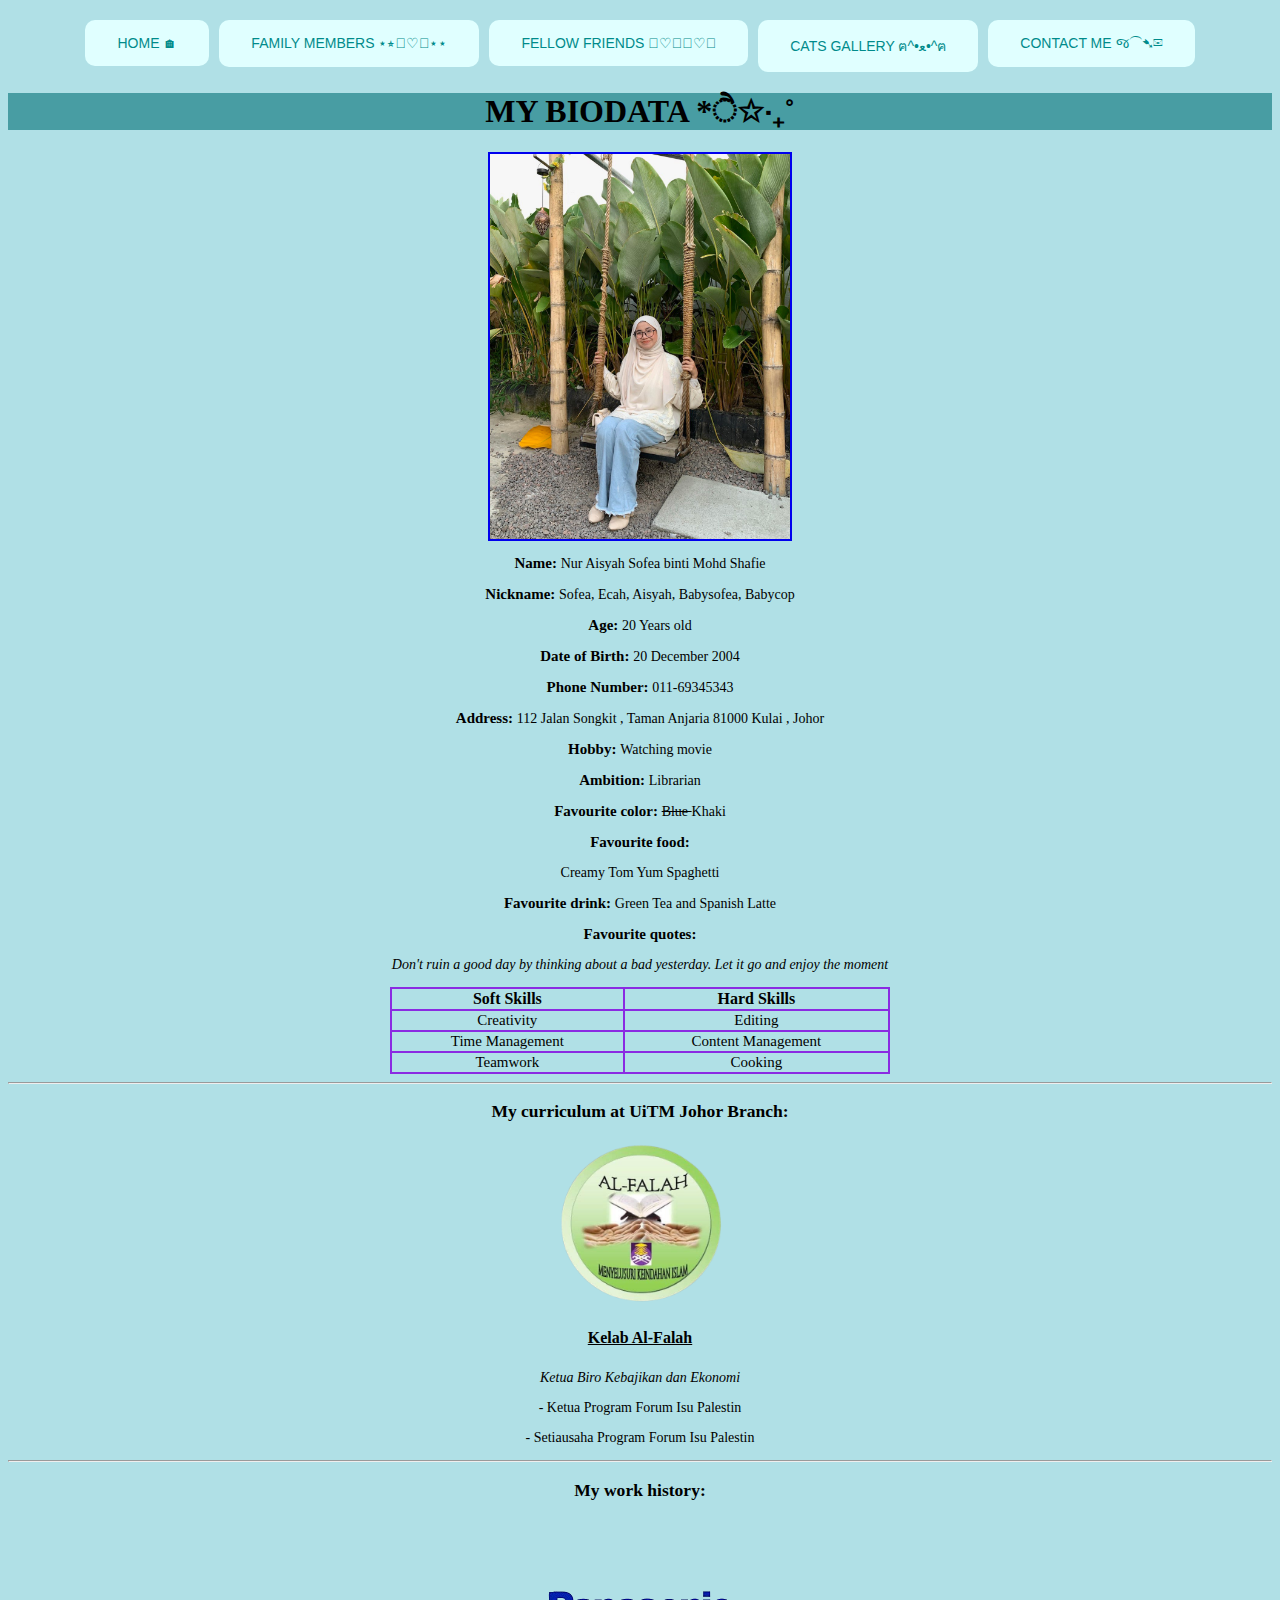
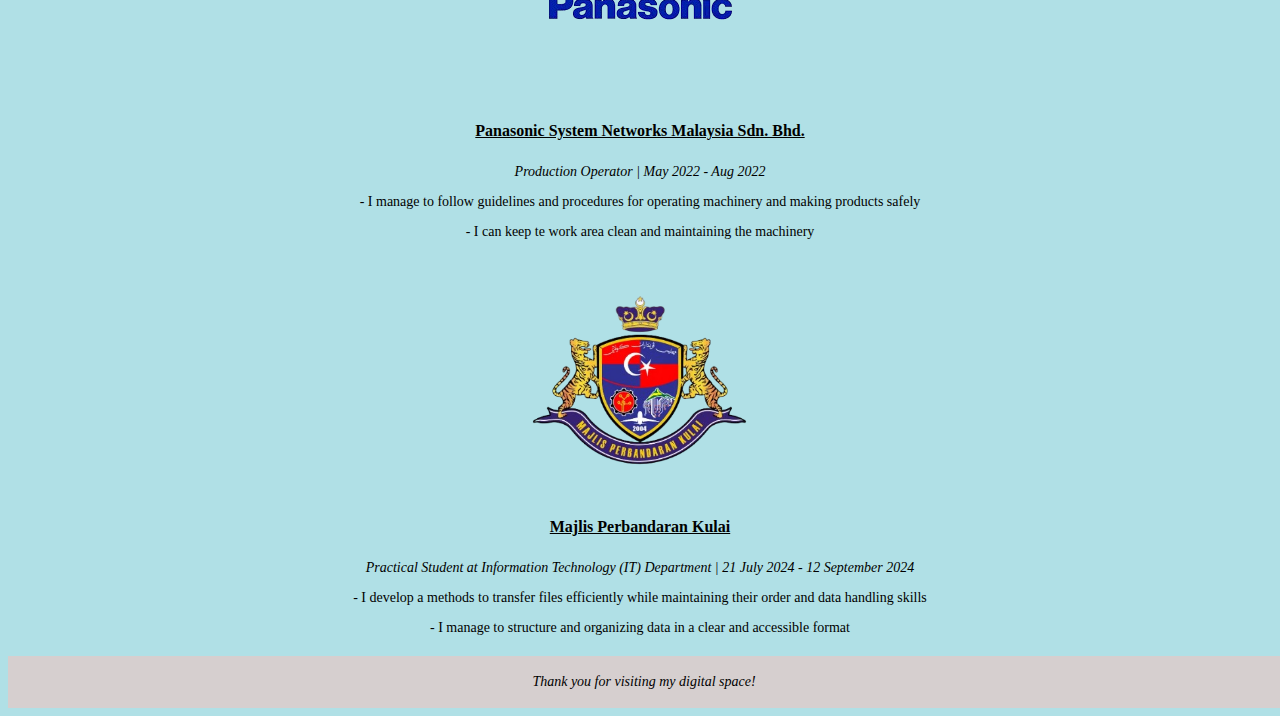
==== Biodata.html @ c805d21f "Update Biodata.html" ====
<!DOCTYPE html> 
<html> 
<head> 
<title> Sofea'sBiodata </title> 
    <style> 
#button-container {
        display: flex;
        justify-content: center;
        gap: 10px;
        margin-top: 20px;
      }

    .button {
        border: none;
        color: darkcyan;
        padding: 15px 32px;
        text-align: center;
        text-decoration: none;
        font-size: 14px;
        cursor: pointer;
        background-color: lightcyan;
        border-radius: 10px;
      }

    .button:hover {
        background-color: rgb(189, 221, 221);
    }

    h1 {
        text-align: center;
        font-family: 'Gill Sans';
        background-color: rgb(72, 157, 163) ;
    }

    h3 {
        text-align: center;
        font-family: Verdana;
    }

    b {
        font-size: 15px;
    }

    p {
        text-align: center;
        font-family: Verdana;
        color:black;
        font-size: 14px;
    } 

  i {
        text-align: center;
        font-family: Verdana;
        color:black;
        font-size: 14px;
    }

    h4 {
         text-align: center;
         text-decoration: underline ;
         font-family: Verdana;
    }
    image {
        border: solid black;
    }

    table, th, td {
        border: 2px solid blueviolet;
    }

    table {
        border-collapse: collapse;
        width: 500px;
    }

    tr {
        text-align: center;
        font-family: Verdana;
        font-size: 16px;
    }

    td {
        text-align: center;
        font-family: Verdana;
        font-size: 15px;
    }

    img {
        display: block;
        margin-left: auto;
        margin-right: auto;
    }

    .center {
        text-align: center;
    }
   
   hr {
        color: blue;
   }

   footer {
    background-color: rgb(214, 207, 207);
    padding: 4px;
    text-align: center;
    position: relative;
    bottom: 0;
    width: 100%;
    color: rgb(123, 115, 115);
    font-size: 10px;
    margin-top: 20px;
  }

</style>
<body>
    <div id="button-container">
        <a href="index.html">
          <button class="button"> HOME 🏠︎ </button>
        </a>
        <a href="Family Members.html">
          <button class="button"> FAMILY MEMBERS ⋆⭒𖠋♡𖠋⋆⋆ </button>
          </a>
          <a href="Fellow Friends.html">
            <button class="button"> FELLOW FRIENDS 𖨆♡𖨆𖨆♡𖨆 </button>
          </a>
          <a href="Cat.html">
            <button class="button"> CATS GALLERY ฅ^•ﻌ•^ฅ</button>
          </a>
          <a href="Send Message.html">
            <button class="button"> CONTACT ME જ⁀➴✉ </button>
          </a>
        </div>

<h1> MY BIODATA *ੈ✩‧₊˚</h1>
<a href="ME 2.jpg"><img src="ME.jpg" border="2" width="300" height="385" hspace="530" xspace="330"></a>


<body bgcolor = "powderblue" > 
<p><b> Name: </b> Nur Aisyah Sofea binti Mohd Shafie</p>
<p><b> Nickname: </b> Sofea, Ecah, Aisyah, Babysofea, Babycop</p>
<p><b> Age: </b> 20 Years old </p> 
<p><b> Date of Birth: </b> 20 December 2004</p> 
<p><b> Phone Number: </b> 011-69345343 </p> 
<p><b> Address: </b> 112 Jalan Songkit , Taman Anjaria 81000 Kulai , Johor </p> 
<p><b> Hobby: </b> Watching movie</p> 
<p><b> Ambition: </b> Librarian </p> 
<p><b>Favourite color: </b> <del> Blue  </del> Khaki </p>
<p><b> Favourite food: </b> </p>
<p> Creamy Tom Yum Spaghetti </p> 
<p><b> Favourite drink: </b> Green Tea and Spanish Latte</p> 
<p><b> Favourite quotes: </b></p> 
<p><i>Don't ruin a good day by thinking about a bad yesterday. Let it go and enjoy the moment</i></p> 


<table>
    <table border="8" align="center" width="100" length="60">
    <tr>
        <th>Soft Skills</th>
        <th>Hard Skills</th>
  </tr>
  <tr>
    <td>Creativity</td> 
    <td>Editing</td>
  </tr>
  <tr>
    <td>Time Management</td>
    <td>Content Management</td>
  </tr>
  <tr>
    <td>Teamwork</td>
    <td>Cooking</td>
  </tr>
</table>
<hr>

<b><h3> My curriculum at UiTM Johor Branch:  </h3></b>
<div class = "center">
<img src="ALFALAH LOGO.png" class="center" width= "175" usemap="#workmap">
<map name="workmap">
  <area shape="default" alt="Computer" href="https://www.instagram.com/alfalahuitmj?igsh=dzA4ZHlqdXI1Mzh1" target="_blank">
</map>
<h4> Kelab Al-Falah </h4>
<i> Ketua Biro Kebajikan dan Ekonomi </i>
<p> - Ketua Program Forum Isu Palestin </p>
<p> - Setiausaha Program Forum Isu Palestin </p>
</div>
<hr>

<b><h3> My work history: </h3></b>
<div class = "center">
<img src="PANASONIC.png" usemap="#workmap">
  <map name="workmap">
    <area shape="default" alt="Organization" href="https://snm.my.panasonic.com/about-us" target="_blank">
  </map>
<h4> Panasonic System Networks Malaysia Sdn. Bhd. </h4>
<i> Production Operator | May 2022 - Aug 2022 </i>
<p> - I manage to follow guidelines and procedures for operating machinery and making products safely </p>
<p> - I can keep te work area clean and maintaining the machinery </p>
</div>

<div class = "center">
<img src="MPKU LOGO.png" width="250" usemap="#workmap">
  <map name="workmap">
    <area shape="default" alt="Organization" href="https://mpkulai.gov.my/" target="_blank">
  </map>
<h4> Majlis Perbandaran Kulai</h4>
<i> Practical Student at Information Technology (IT) Department | 21 July 2024 - 12 September 2024 </i>
<p> - I develop a methods to transfer files efficiently while maintaining their order and data handling skills </p>
<p> - I manage to structure and organizing data in a clear and accessible format </p>
</div>
<footer>
  <i><p>Thank you for visiting my digital space!</p></i>
</footer>


</html>
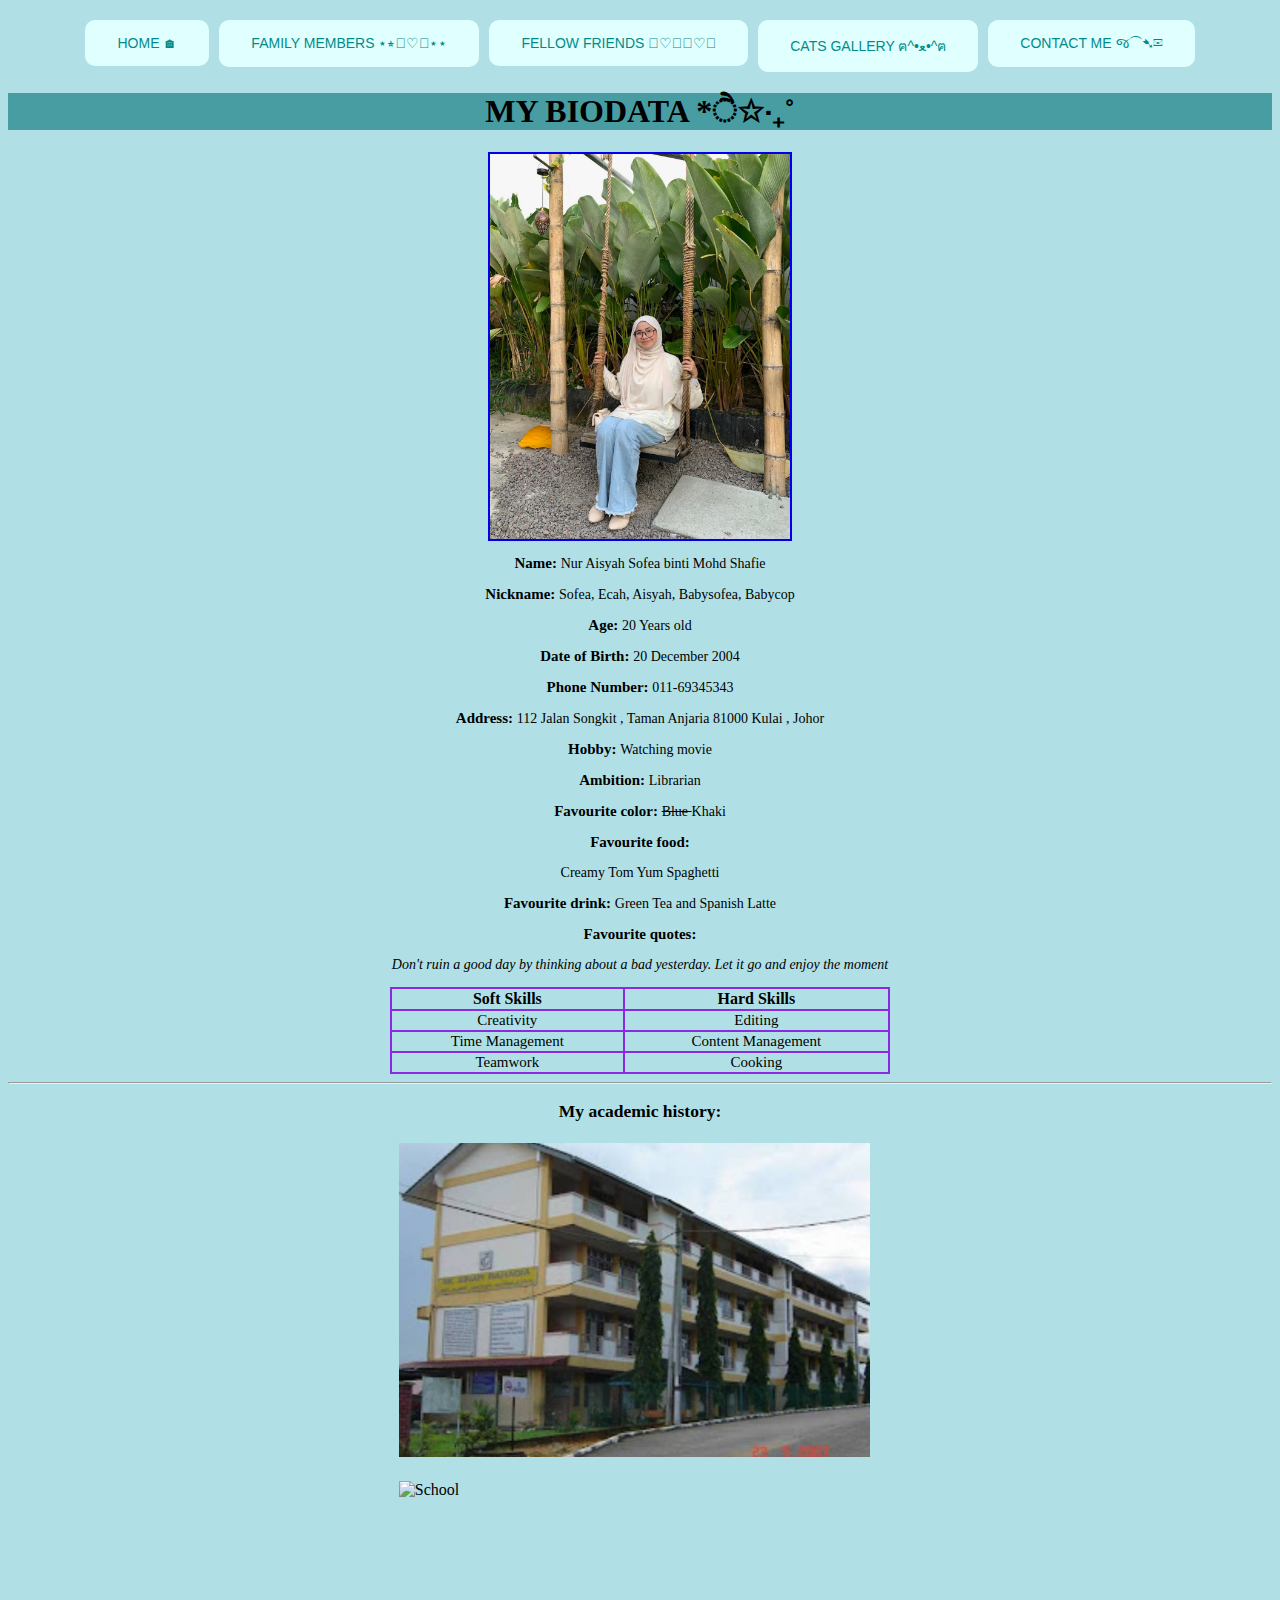
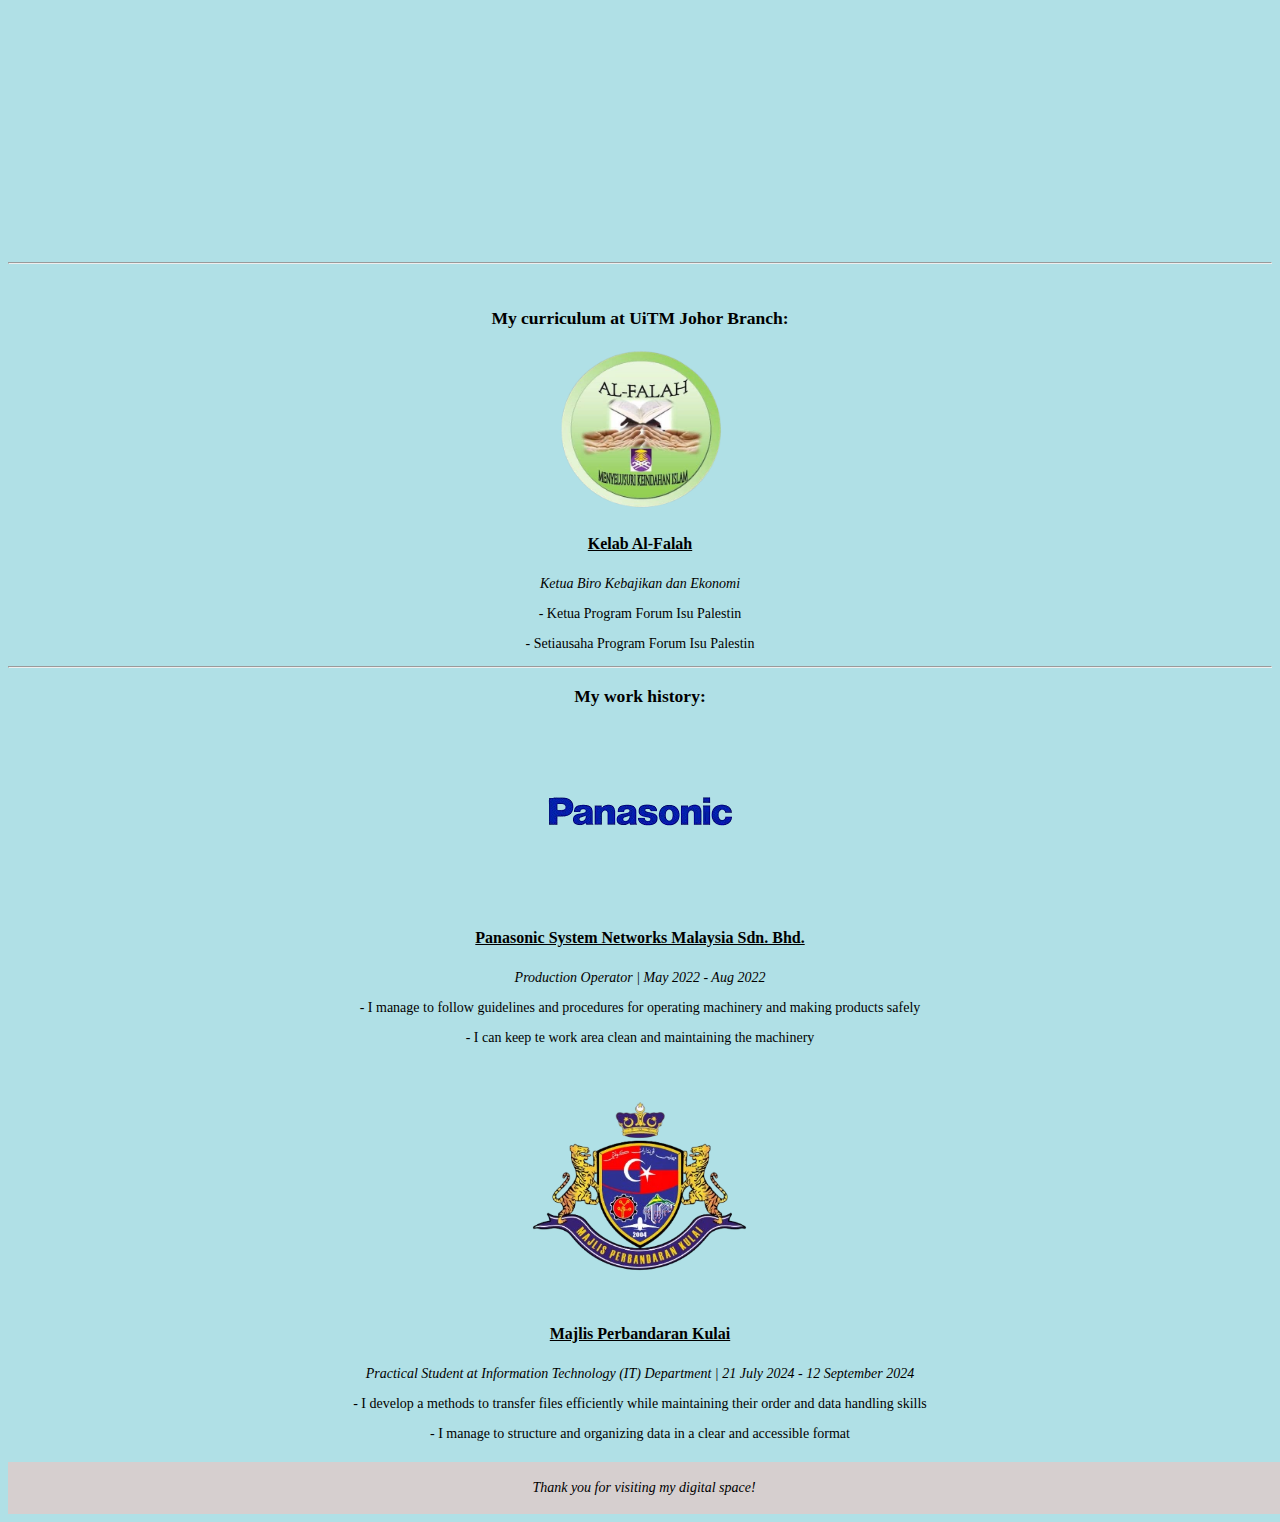
==== commit c039392f: "Update Biodata.html" ====
--- a/Biodata.html
+++ b/Biodata.html
@@ -110,6 +110,49 @@
     font-size: 10px;
     margin-top: 20px;
   }
+
+  .container {
+    position: relative;
+    width: 70%;
+    padding:3px;
+  }
+
+  .overlay {
+    position: absolute;
+    bottom: 100%;
+    margin-left: 25%;
+    margin-right: 0%;
+    background-color: #0044ba;
+    overflow: hidden;
+    width: 90%;
+    height:0;
+    transition: .5s ease;
+  }
+
+.container:hover .overlay {
+  bottom: 0;
+  height: 100%;
+}
+
+.text {
+  color: white;
+  font-size: 20px;
+  position: absolute;
+  top: 50%;
+  left: 50%;
+  -webkit-transform: translate(-50%, -50%);
+  -ms-transform: translate(-50%, -50%);
+  transform: translate(-50%, -50%);
+  text-align: center;
+}
+
+.image {
+  display: block;
+  width: 80%;
+  height: auto;
+  margin-right: 0%;
+  margin-left: 30%;
+}
 
 </style>
 <body>
@@ -172,12 +215,35 @@
   </tr>
 </table>
 <hr>
-
+<b><h3> My academic history: </h3></b>
+<div class="row" style="display: flex; justify-content: center; gap: 20px; flex-wrap: wrap; ">
+<div class="column">
+  <div class="center">
+<div class="container">
+  <img src="SCHOOL 1.jpg" alt="School" class="image">
+  <div class="overlay">
+    <div class="text"> SK Sinar Bahagia </div>
+  </div>
+</div>
+</div>
+    <br>
+<div class="column">
+<div class="container">
+  <img src="C:\Users\user\Desktop\imd 317\SCHOOL 2.jpg" alt="School" class="image" style="width:440px; height: 370px;">
+  <div class="overlay">
+    <div class="text"> SMK Tunku Abdul Rahman Putra </div>
+  </div>
+</div>
+</div>
+</div>
+</div>
+<hr>
+    <br>
 <b><h3> My curriculum at UiTM Johor Branch:  </h3></b>
 <div class = "center">
 <img src="ALFALAH LOGO.png" class="center" width= "175" usemap="#workmap">
 <map name="workmap">
-  <area shape="default" alt="Computer" href="https://www.instagram.com/alfalahuitmj?igsh=dzA4ZHlqdXI1Mzh1" target="_blank">
+  <area shape="default" alt="ALFALAH" href="https://www.instagram.com/alfalahuitmj?igsh=dzA4ZHlqdXI1Mzh1" target="_blank">
 </map>
 <h4> Kelab Al-Falah </h4>
 <i> Ketua Biro Kebajikan dan Ekonomi </i>
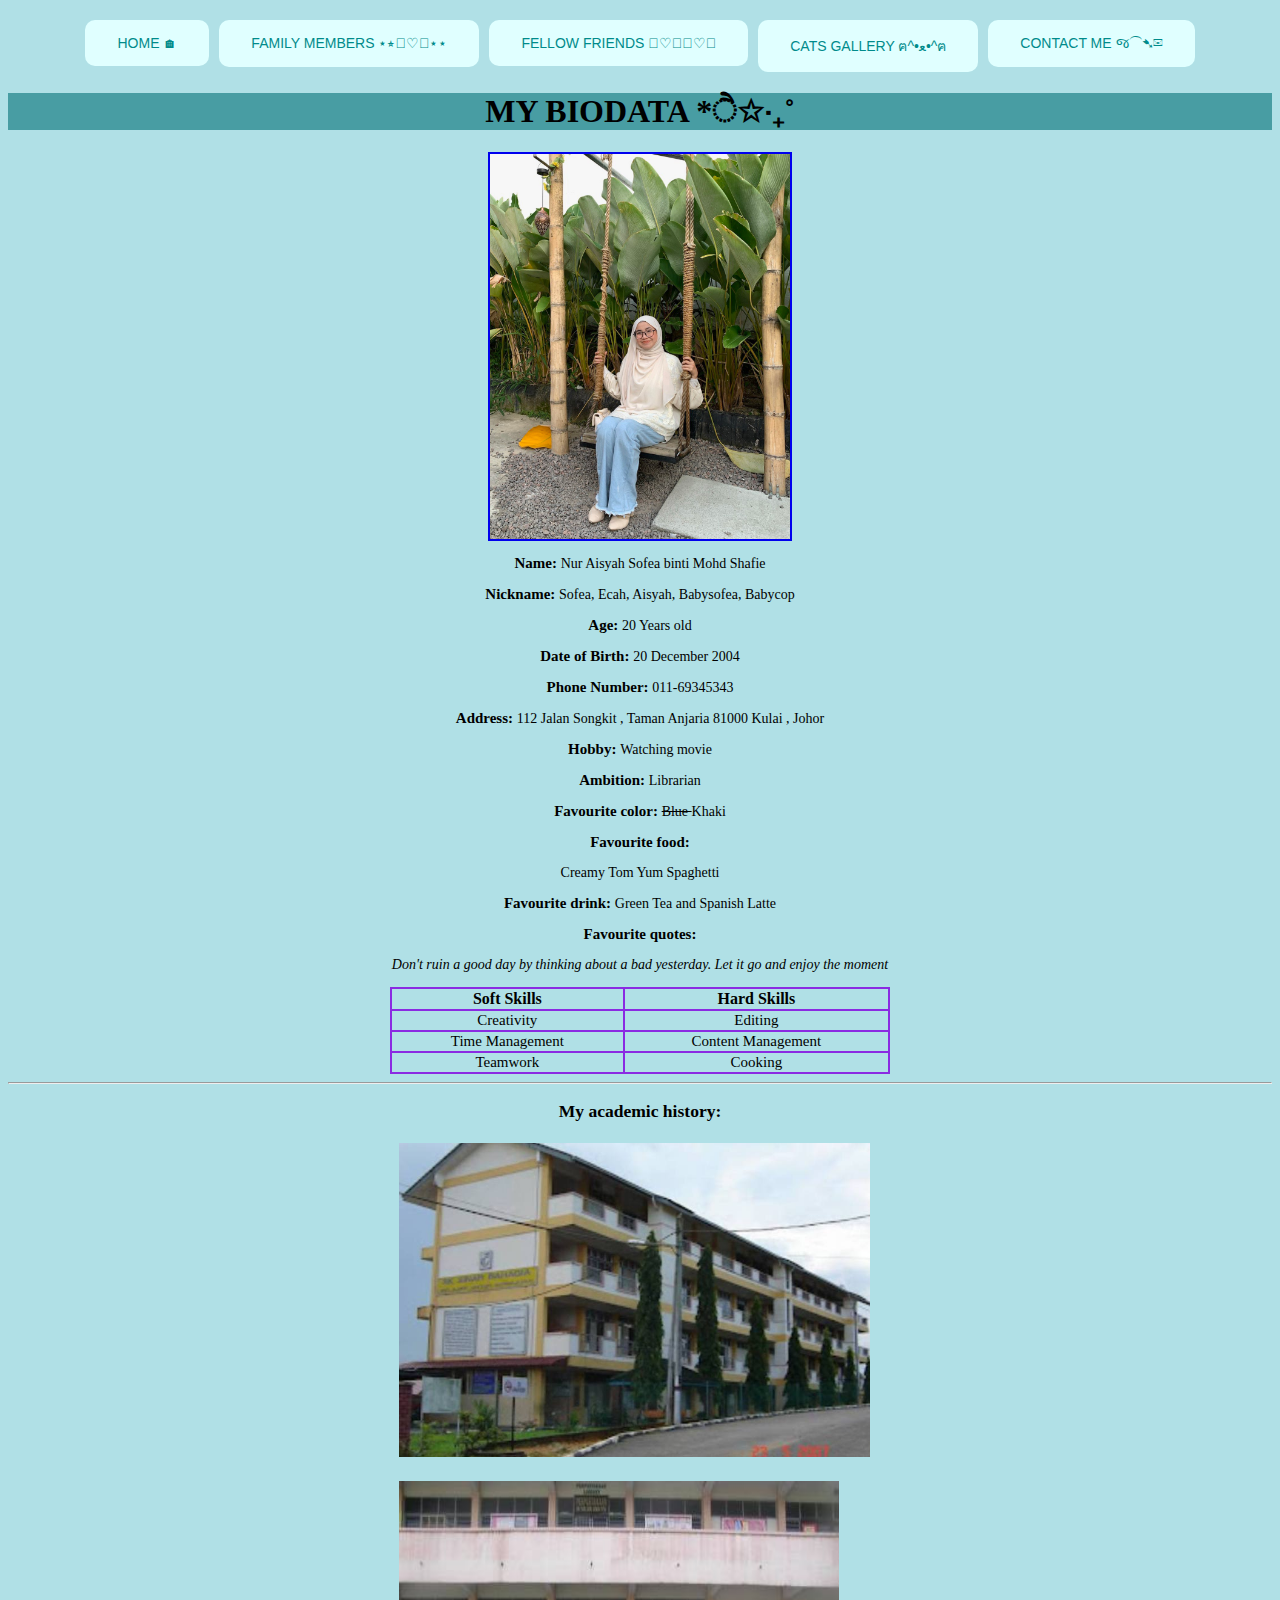
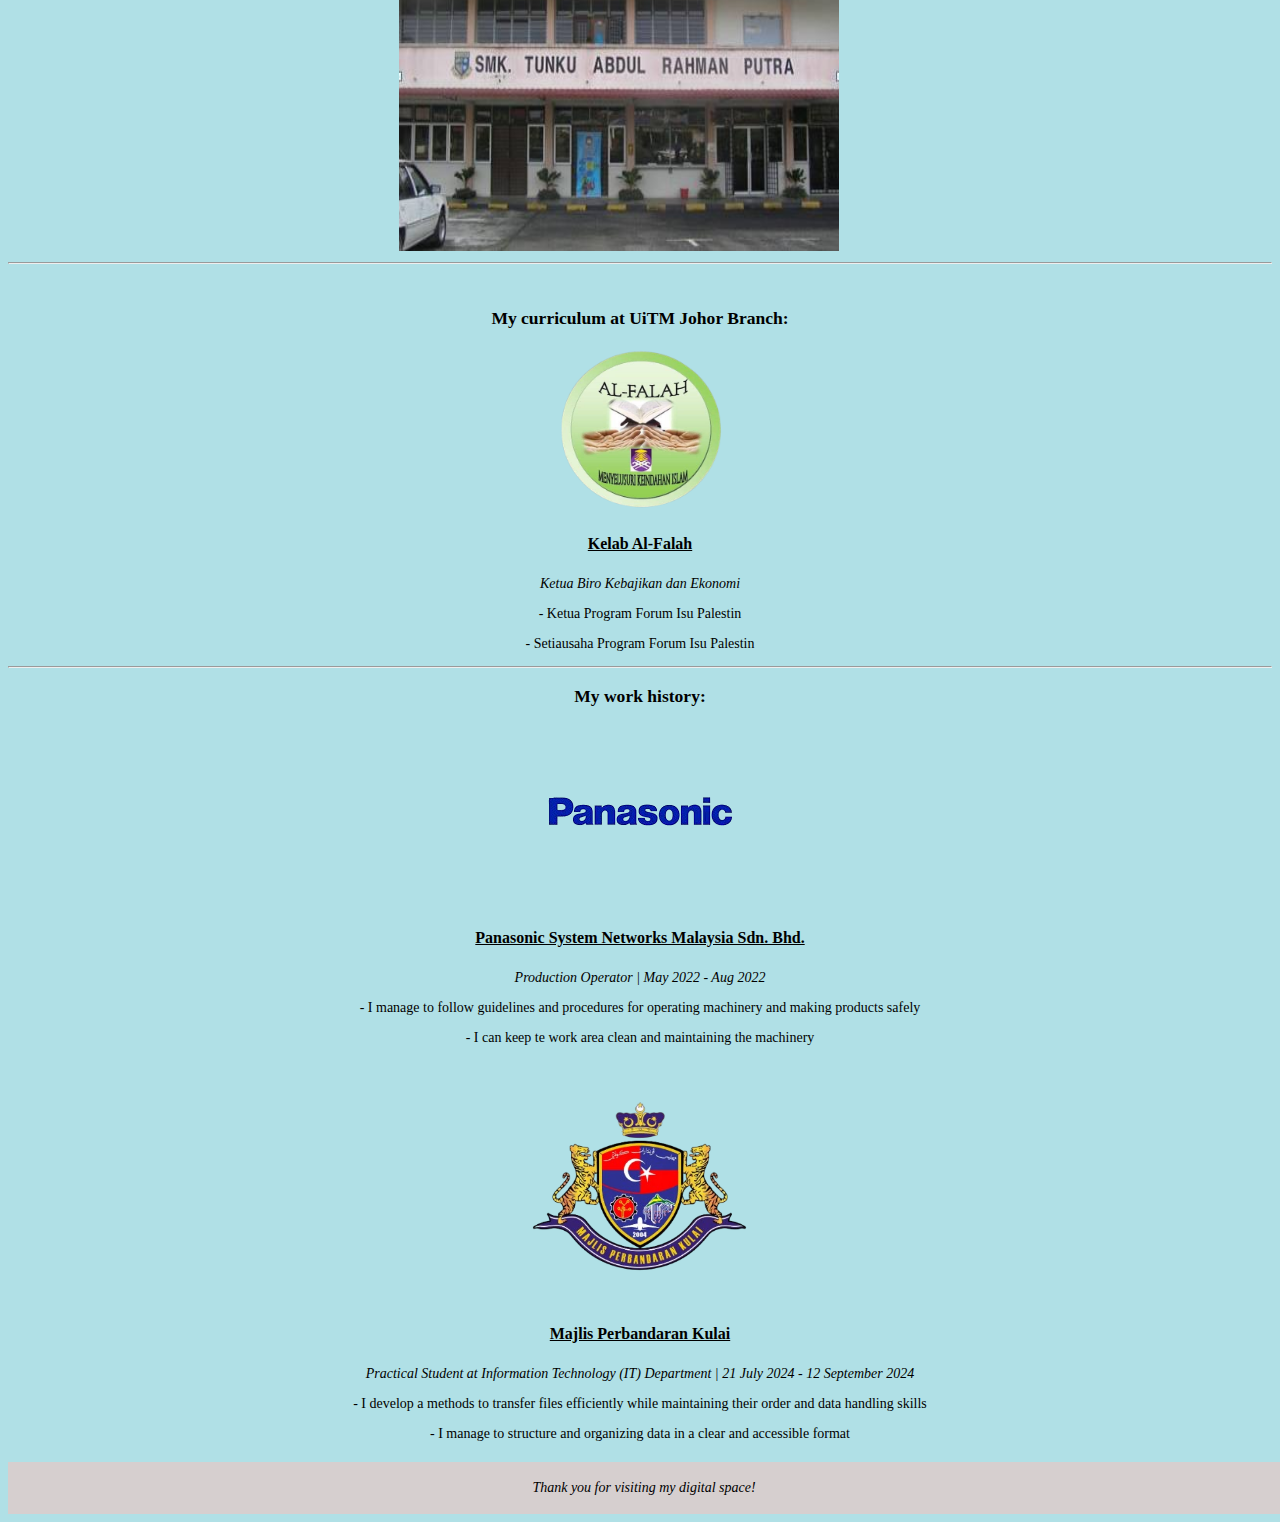
==== commit 76f6d42c: "Update Biodata.html" ====
--- a/Biodata.html
+++ b/Biodata.html
@@ -229,7 +229,7 @@
     <br>
 <div class="column">
 <div class="container">
-  <img src="C:\Users\user\Desktop\imd 317\SCHOOL 2.jpg" alt="School" class="image" style="width:440px; height: 370px;">
+  <img src="SCHOOL 2.jpg" alt="School" class="image" style="width:440px; height: 370px;">
   <div class="overlay">
     <div class="text"> SMK Tunku Abdul Rahman Putra </div>
   </div>
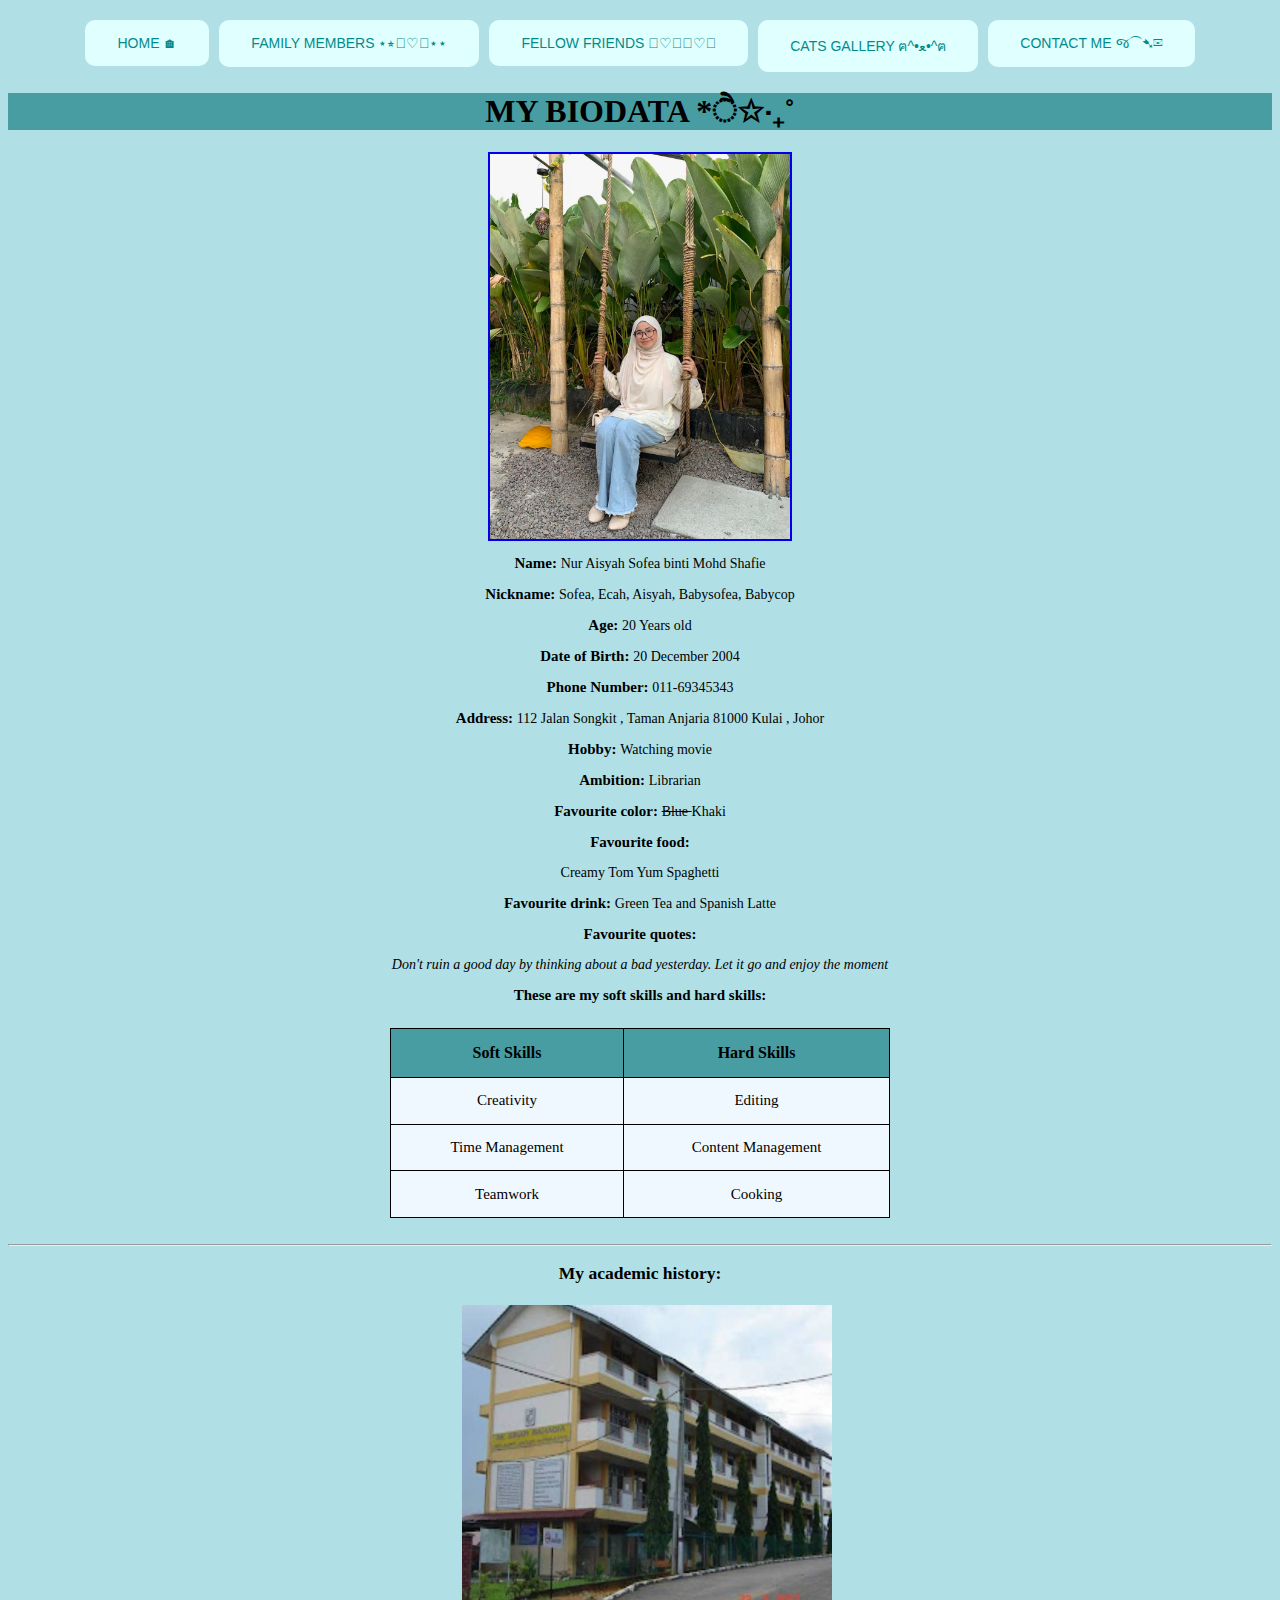
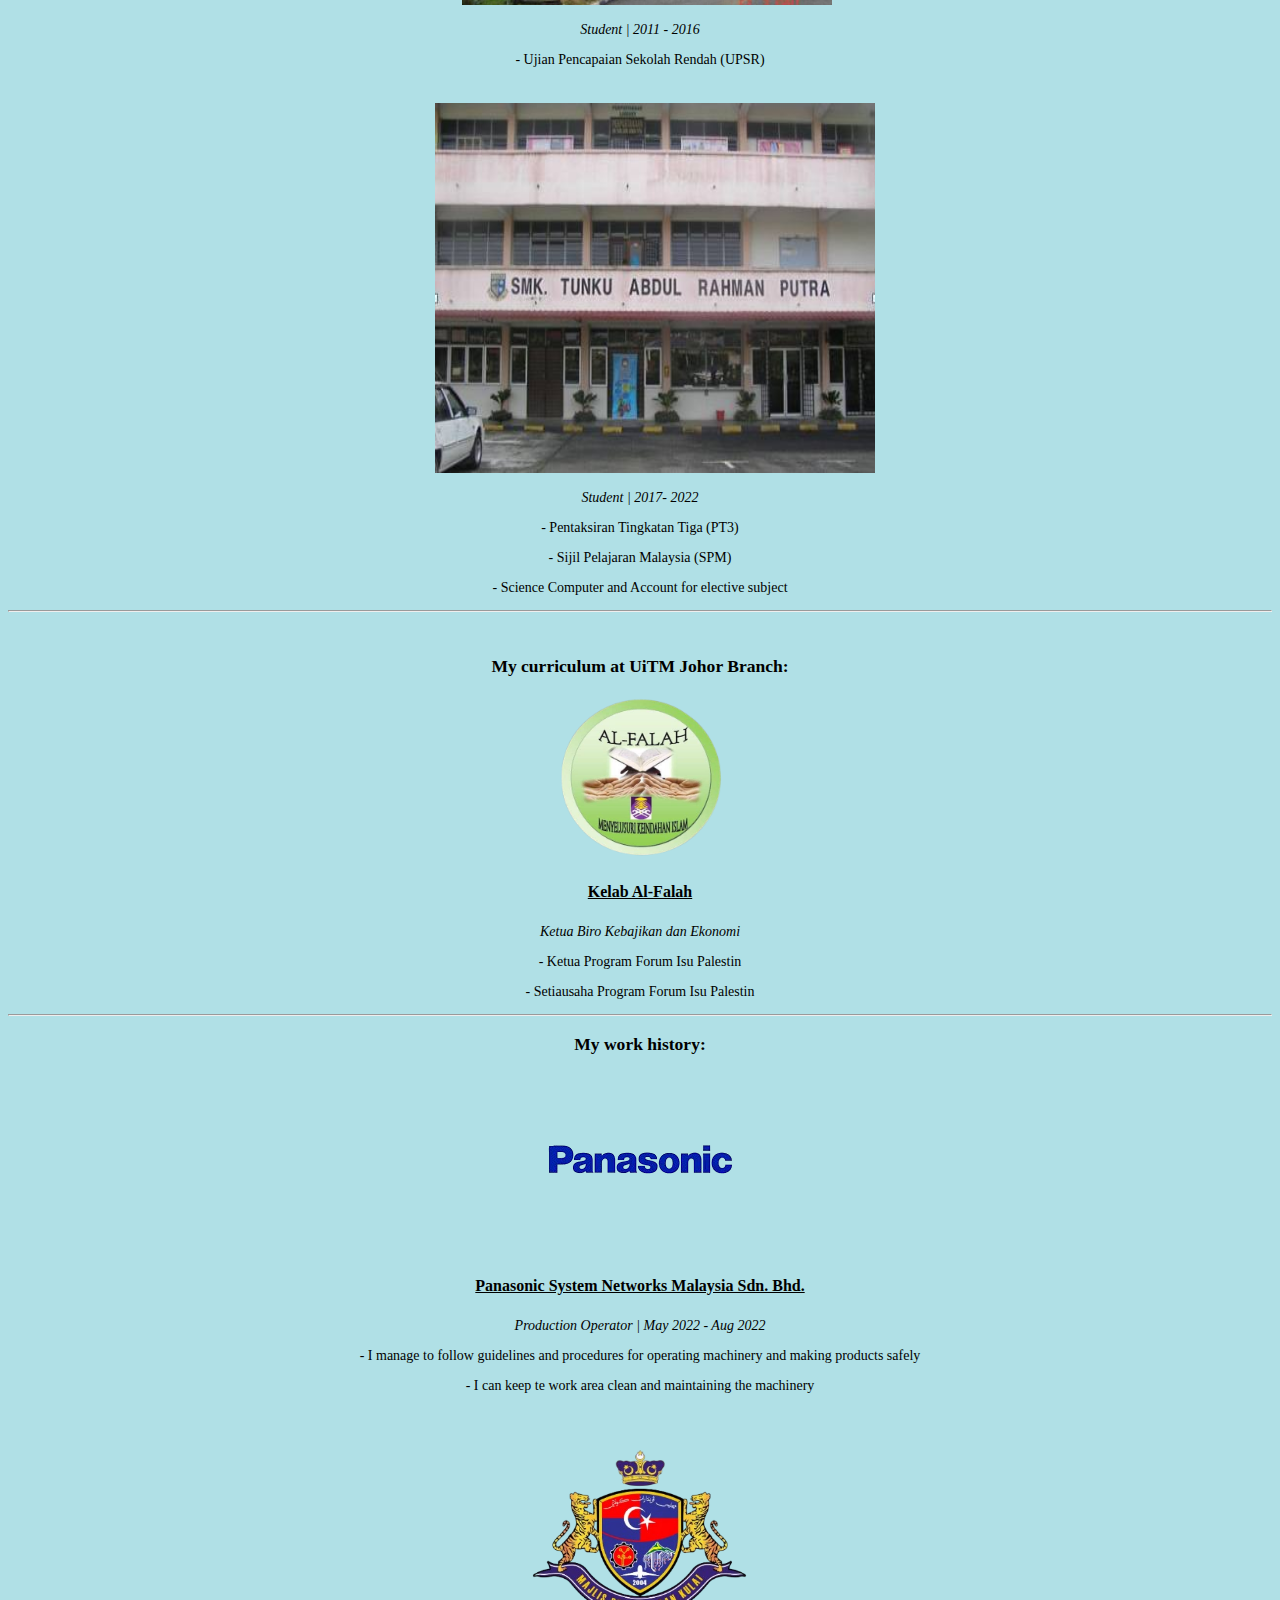
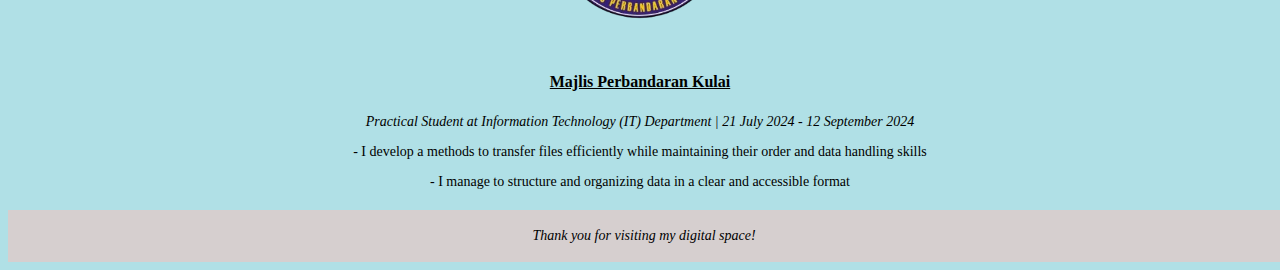
==== commit ebb18000: "Update Biodata.html" ====
--- a/Biodata.html
+++ b/Biodata.html
@@ -64,19 +64,24 @@
         border: solid black;
     }
 
-    table, th, td {
-        border: 2px solid blueviolet;
-    }
-
-    table {
+    table{
+        border: 1px solid rgb(0, 0, 0);
         border-collapse: collapse;
         width: 500px;
+        height: 190px;
+        overflow: hidden;
+        margin-top: -90px;
+    }
+    
+    th {
+      background-color: rgb(72, 157, 163);
     }
 
     tr {
         text-align: center;
         font-family: Verdana;
         font-size: 16px;
+        background-color: aliceblue;
     }
 
     td {
@@ -93,12 +98,9 @@
 
     .center {
         text-align: center;
+        
     }
    
-   hr {
-        color: blue;
-   }
-
    footer {
     background-color: rgb(214, 207, 207);
     padding: 4px;
@@ -110,7 +112,7 @@
     font-size: 10px;
     margin-top: 20px;
   }
-
+     
   .container {
     position: relative;
     width: 70%;
@@ -149,15 +151,17 @@
 .image {
   display: block;
   width: 80%;
+  padding-left: 70px;
   height: auto;
   margin-right: 0%;
-  margin-left: 30%;
+  margin-left: 40%;
 }
+
 
 </style>
 <body>
     <div id="button-container">
-        <a href="index.html">
+        <a href="Home.html">
           <button class="button"> HOME 🏠︎ </button>
         </a>
         <a href="Family Members.html">
@@ -193,7 +197,7 @@
 <p><b> Favourite drink: </b> Green Tea and Spanish Latte</p> 
 <p><b> Favourite quotes: </b></p> 
 <p><i>Don't ruin a good day by thinking about a bad yesterday. Let it go and enjoy the moment</i></p> 
-
+<p><b> These are my soft skills and hard skills: </b></p>
 
 <table>
     <table border="8" align="center" width="100" length="60">
@@ -214,19 +218,26 @@
     <td>Cooking</td>
   </tr>
 </table>
+<br>
 <hr>
+
 <b><h3> My academic history: </h3></b>
+<section class="section-container">
 <div class="row" style="display: flex; justify-content: center; gap: 20px; flex-wrap: wrap; ">
 <div class="column">
   <div class="center">
 <div class="container">
-  <img src="SCHOOL 1.jpg" alt="School" class="image">
+  <img src="SCHOOL 1.jpg" alt="School" class="image" style="width:370px; height: 300px; margin-left: -9%; " >
   <div class="overlay">
     <div class="text"> SK Sinar Bahagia </div>
   </div>
 </div>
 </div>
-    <br>
+<p><i> Student | 2011 - 2016 </i></p>
+<p> - Ujian Pencapaian Sekolah Rendah (UPSR) </p>
+</section>
+<br>
+<section class="section-container">
 <div class="column">
 <div class="container">
   <img src="SCHOOL 2.jpg" alt="School" class="image" style="width:440px; height: 370px;">
@@ -236,14 +247,18 @@
 </div>
 </div>
 </div>
-</div>
+<p><i> Student | 2017- 2022</i></p>
+<p> - Pentaksiran Tingkatan Tiga (PT3) </p>
+<p> - Sijil Pelajaran Malaysia (SPM) </p>
+<p> -  Science Computer and Account for elective subject </p>
+</section>
 <hr>
-    <br>
+<br>
 <b><h3> My curriculum at UiTM Johor Branch:  </h3></b>
 <div class = "center">
 <img src="ALFALAH LOGO.png" class="center" width= "175" usemap="#workmap">
 <map name="workmap">
-  <area shape="default" alt="ALFALAH" href="https://www.instagram.com/alfalahuitmj?igsh=dzA4ZHlqdXI1Mzh1" target="_blank">
+  <area shape="default" alt="Curriculum" href="https://www.instagram.com/alfalahuitmj?igsh=dzA4ZHlqdXI1Mzh1" target="_blank">
 </map>
 <h4> Kelab Al-Falah </h4>
 <i> Ketua Biro Kebajikan dan Ekonomi </i>
@@ -254,10 +269,7 @@
 
 <b><h3> My work history: </h3></b>
 <div class = "center">
-<img src="PANASONIC.png" usemap="#workmap">
-  <map name="workmap">
-    <area shape="default" alt="Organization" href="https://snm.my.panasonic.com/about-us" target="_blank">
-  </map>
+  <a href="https://snm.my.panasonic.com/about-us" target="_blank"><img src="PANASONIC.png"></a>
 <h4> Panasonic System Networks Malaysia Sdn. Bhd. </h4>
 <i> Production Operator | May 2022 - Aug 2022 </i>
 <p> - I manage to follow guidelines and procedures for operating machinery and making products safely </p>
@@ -265,10 +277,7 @@
 </div>
 
 <div class = "center">
-<img src="MPKU LOGO.png" width="250" usemap="#workmap">
-  <map name="workmap">
-    <area shape="default" alt="Organization" href="https://mpkulai.gov.my/" target="_blank">
-  </map>
+  <a href="https://mpkulai.gov.my/" target="_blank"><img src="MPKU LOGO.png" width="250"></a>
 <h4> Majlis Perbandaran Kulai</h4>
 <i> Practical Student at Information Technology (IT) Department | 21 July 2024 - 12 September 2024 </i>
 <p> - I develop a methods to transfer files efficiently while maintaining their order and data handling skills </p>
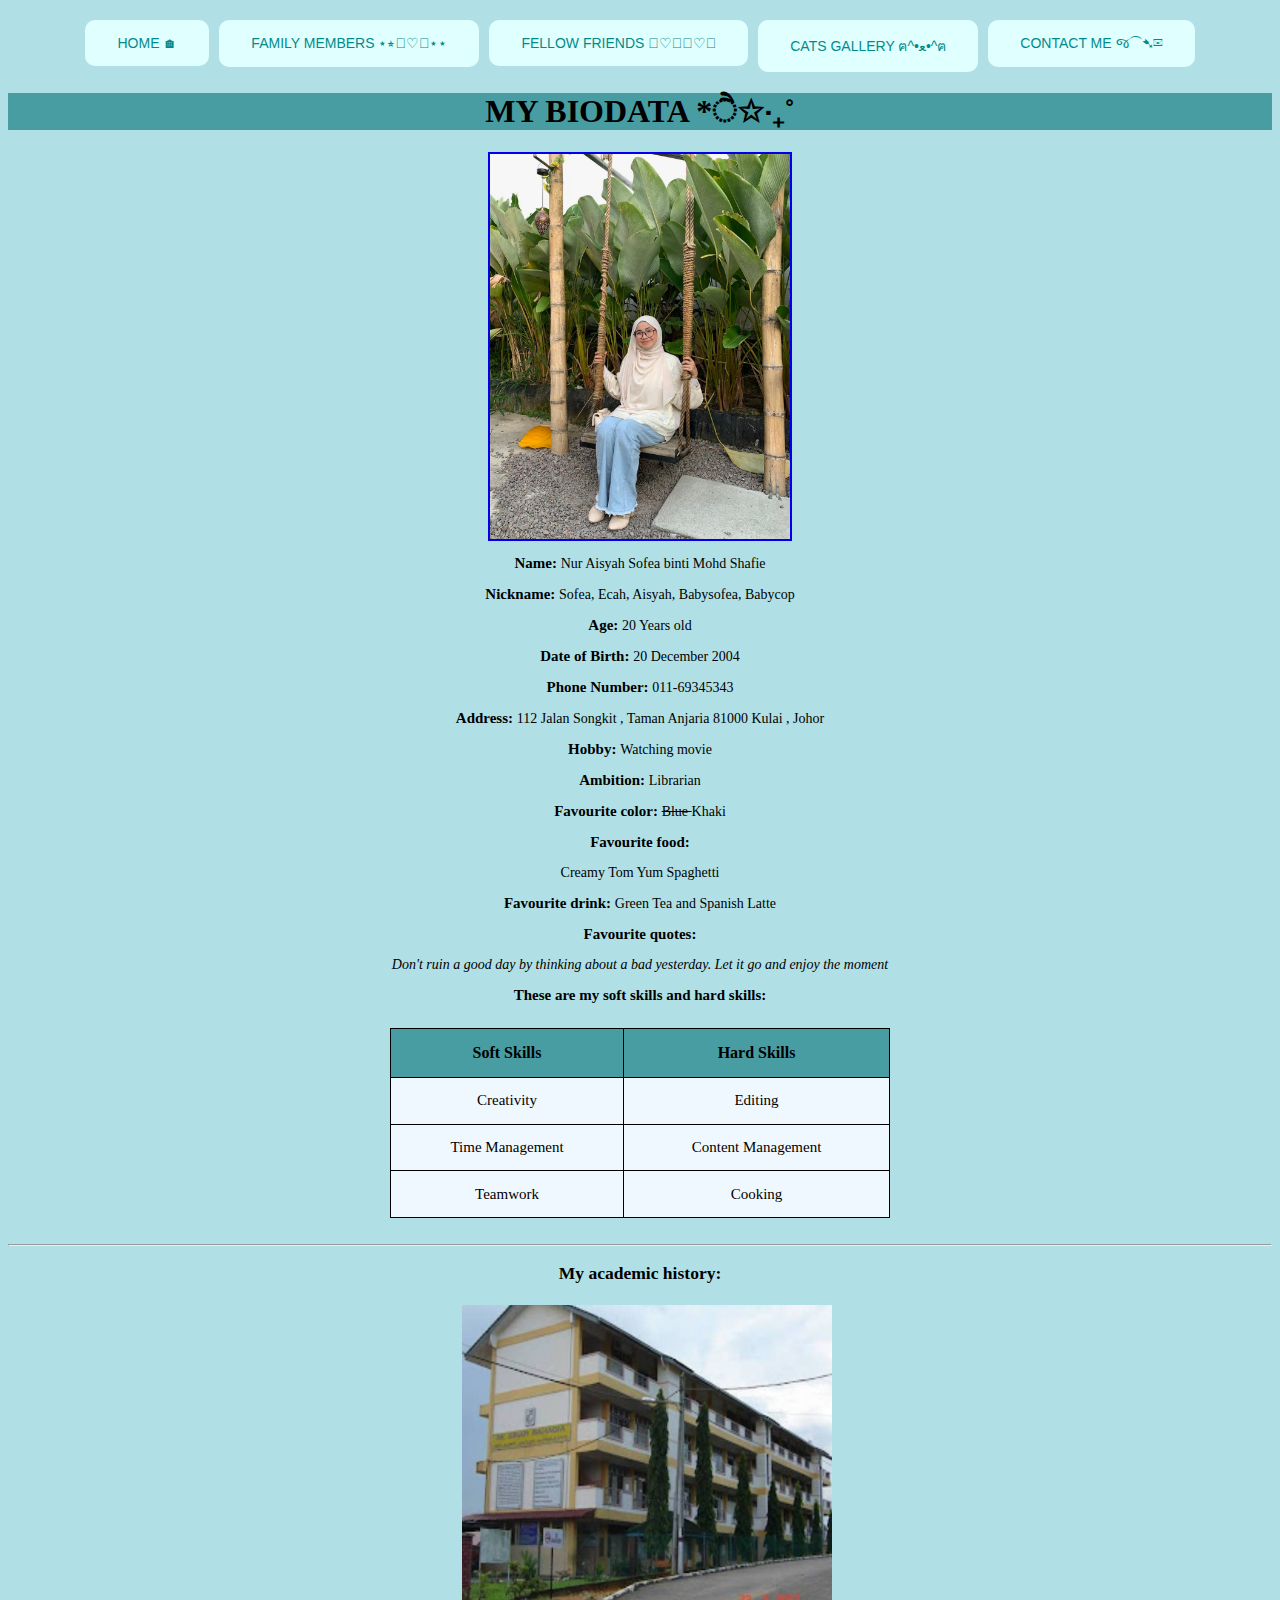
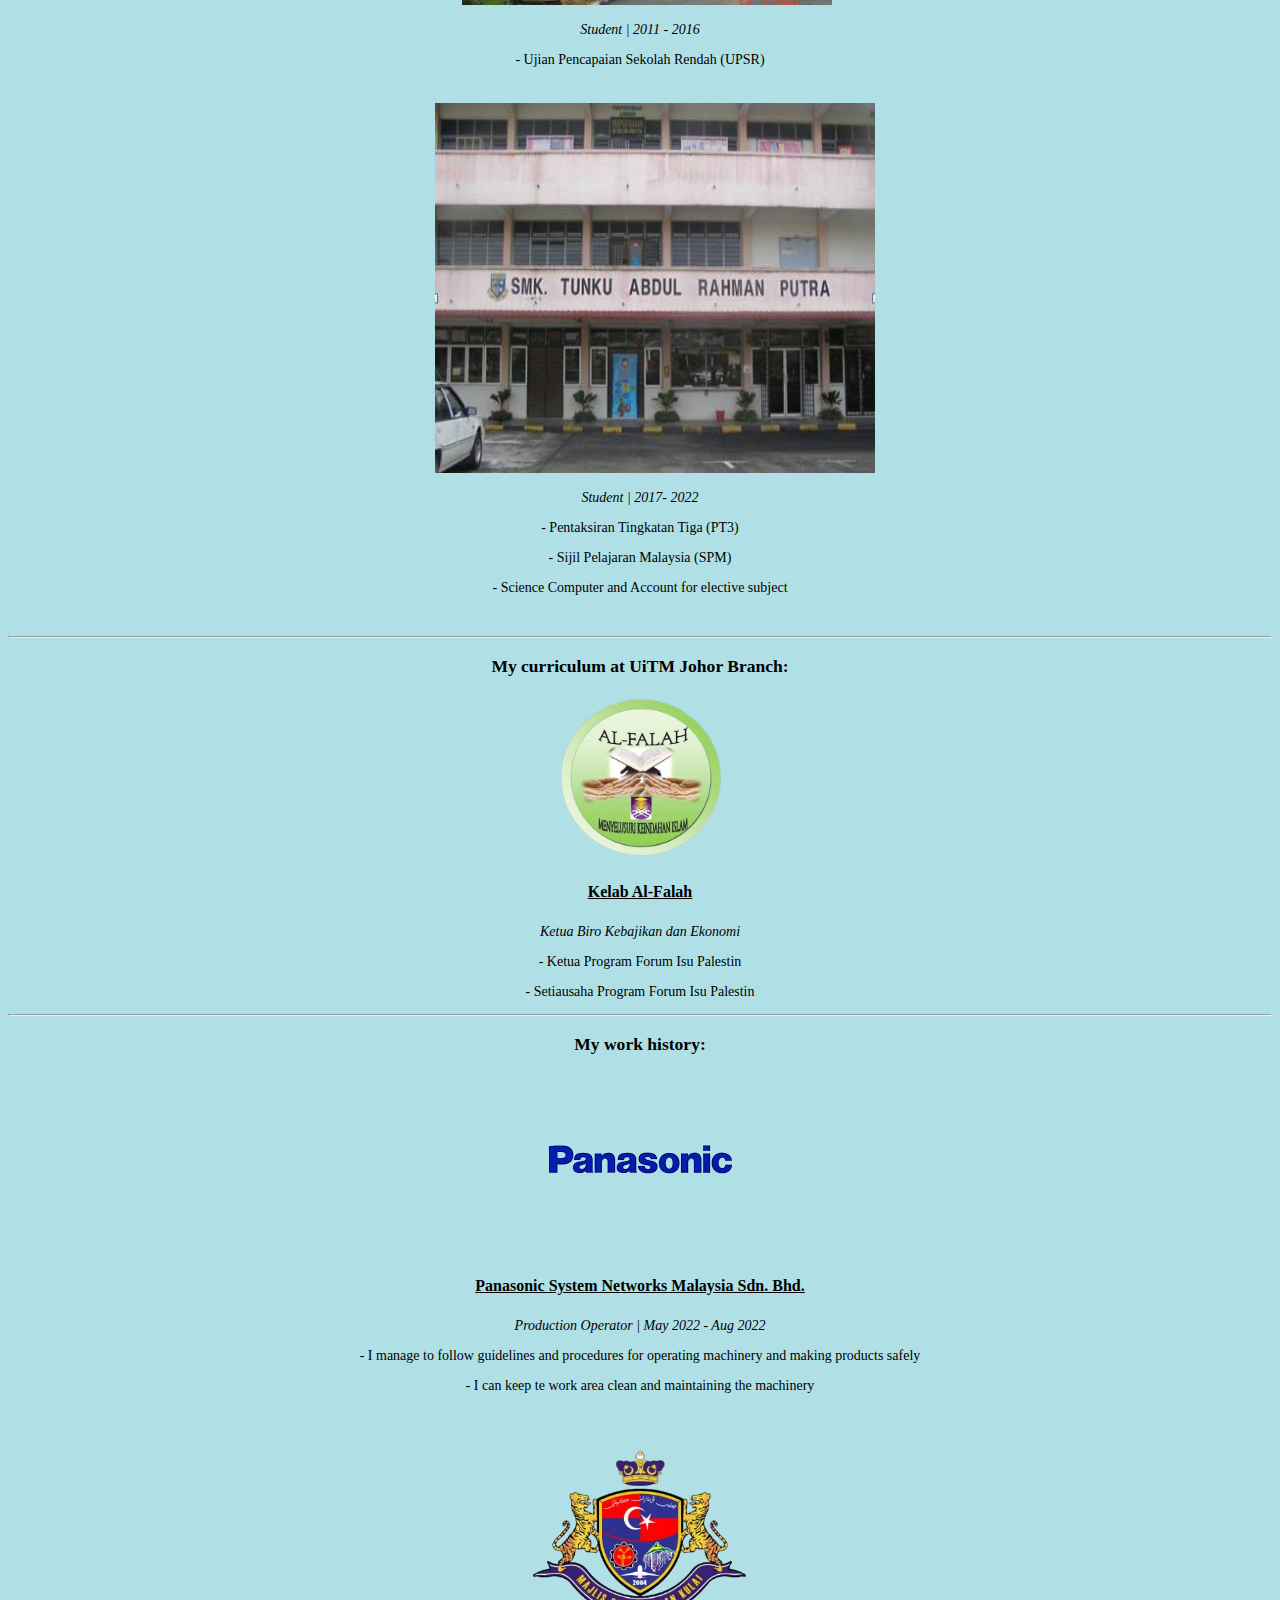
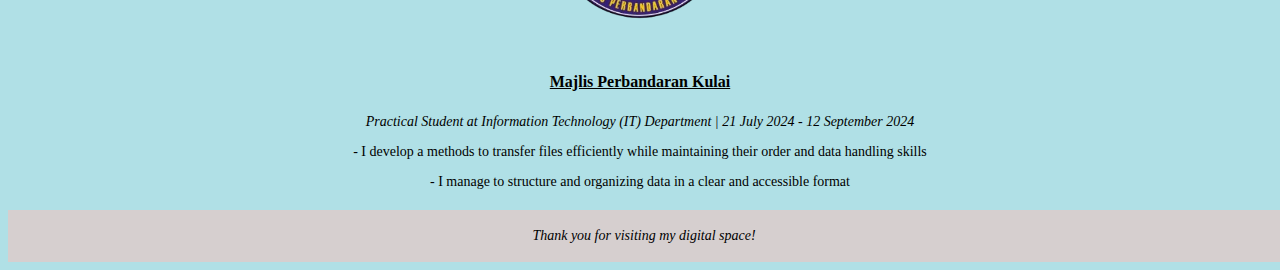
==== commit da9aafff: "Update Biodata.html" ====
--- a/Biodata.html
+++ b/Biodata.html
@@ -161,7 +161,7 @@
 </style>
 <body>
     <div id="button-container">
-        <a href="Home.html">
+        <a href="index.html">
           <button class="button"> HOME 🏠︎ </button>
         </a>
         <a href="Family Members.html">
@@ -252,8 +252,8 @@
 <p> - Sijil Pelajaran Malaysia (SPM) </p>
 <p> -  Science Computer and Account for elective subject </p>
 </section>
+<br>
 <hr>
-<br>
 <b><h3> My curriculum at UiTM Johor Branch:  </h3></b>
 <div class = "center">
 <img src="ALFALAH LOGO.png" class="center" width= "175" usemap="#workmap">
